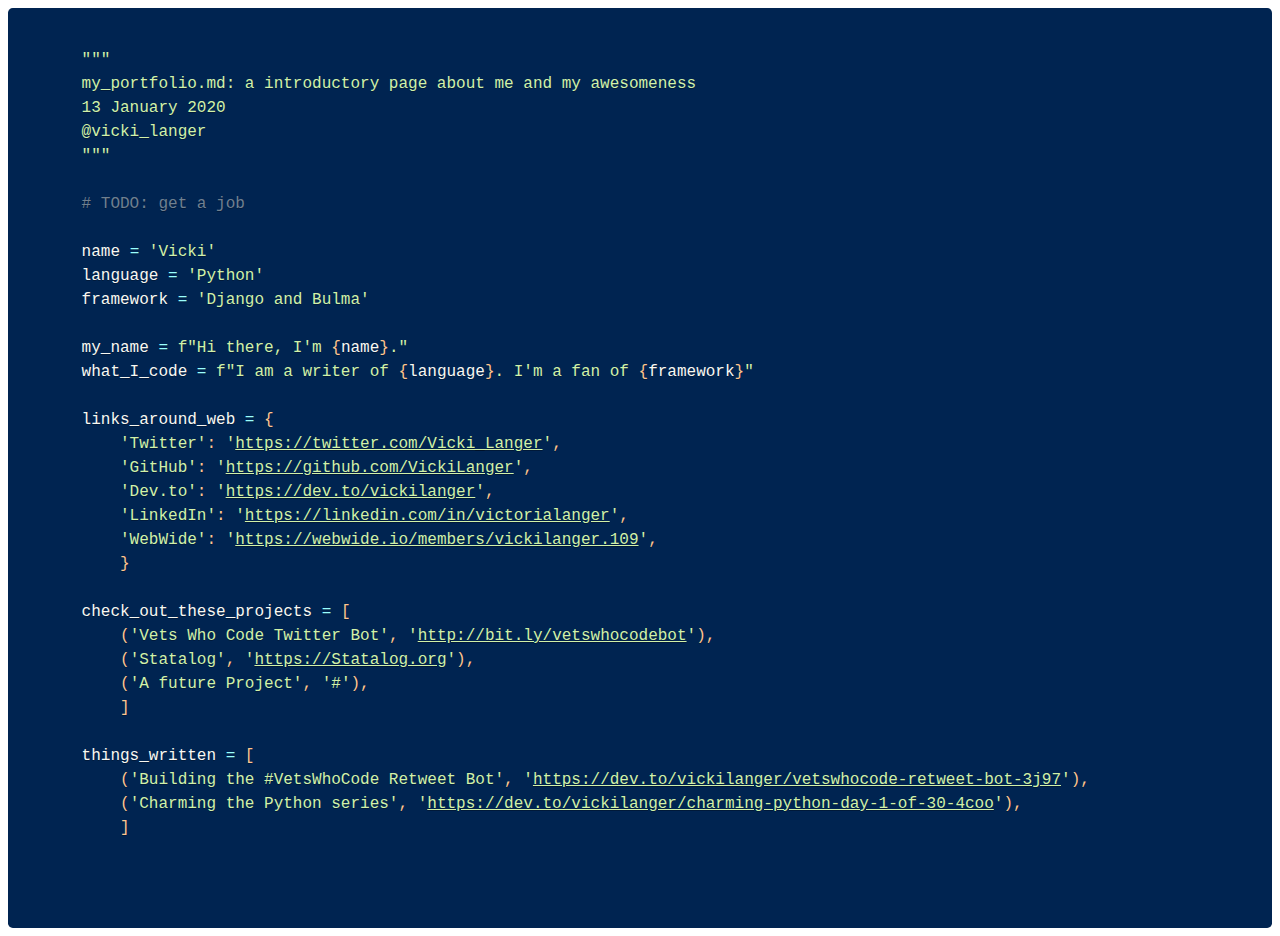
==== index.html @ c3064870 "correct python syntax" ====
<!DOCTYPE html>
<html>
<head>
  <meta charset="utf-8">
  <meta name="viewport" content="width=device-width, initial-scale=1">
  <title>Vicki Langer - Portfolio</title>

  <meta name="twitter:card" content="summary">
  <meta name="twitter:creator" content="@vicki_langer">
  <meta name="twitter:url" content="https://vickilanger.com/">
  <meta name="twitter:title" content="Vicki Langer's Portfolio">
  <meta name="twitter:description" content="Quick review of Vicki's coding history">
  <meta name="twitter:image" content="https://vickilanger.com/portfolio_preview.jpg">
  <meta name="twitter:image:alt" content="Python script with variables declaring name as Vicki, language as Python, and links around the web for github, dev.to, and twitter">

  <meta property="og:title" content="Vicki Langer's Portfolio">
  <meta property="og:image" content="https://vickilanger.com/portfolio_preview.jpg">
  <meta property="og:image:alt" content="Python script with variables declaring name as Vicki, language as Python, and links around the web for github, dev.to, and twitter">
  <meta property="og:description" content="Quick review of Vicki's coding history">

  <link href="prism.css" rel="stylesheet" type="text/css" />
  <script src="prism.js" type="text/javascript"></script>
</head>


<body>
  <header data-plugin-header="line-numbers"></header>
  <pre>
    <code class="language-python match-braces">
      """
      my_portfolio.md: a introductory page about me and my awesomeness
      13 January 2020
      @vicki_langer
      """
      
      # TODO: get a job
      
      name = 'Vicki'
      language = 'Python'
      framework = 'Django and Bulma'
      
      my_name = f"Hi there, I'm {name}."
      what_I_code = f"I am a writer of {language}. I'm a fan of {framework}"
      
      links_around_web = {
          'Twitter': 'https://twitter.com/Vicki_Langer',
          'GitHub': 'https://github.com/VickiLanger',
          'Dev.to': 'https://dev.to/vickilanger',
          'LinkedIn': 'https://linkedin.com/in/victorialanger',
          'WebWide': 'https://webwide.io/members/vickilanger.109',
          }
      
      check_out_these_projects = [
          ('Vets Who Code Twitter Bot', 'http://bit.ly/vetswhocodebot'),
          ('Statalog', 'https://Statalog.org'),
          ('A future Project', '#'),
          ]
      
      things_written = [
          ('Building the #VetsWhoCode Retweet Bot', 'https://dev.to/vickilanger/vetswhocode-retweet-bot-3j97'),
          ('Charming the Python series', 'https://dev.to/vickilanger/charming-python-day-1-of-30-4coo'),
          ]
      
    </code>
  </pre>

</body>
</html>
---- prism.css ----
/* PrismJS 1.19.0
https://prismjs.com/download.html#themes=prism-okaidia&languages=python&plugins=line-numbers+autolinker */
/**
 * okaidia theme for JavaScript, CSS and HTML
 * Loosely based on Monokai textmate theme by http://www.monokai.nl/
 * @author ocodia
 */

code[class*="language-"],
pre[class*="language-"] {
	color: #f8f8f2;
	background: none;
	text-shadow: 0 1px rgba(0, 0, 0, 0.3);
	font-family: Menlo, Consolas, Monaco, 'Andale Mono', 'Ubuntu Mono', monospace;
	font-size: 1em;
	text-align: left;
	white-space: pre;
	word-spacing: normal;
	word-break: normal;
	word-wrap: normal;
	line-height: 1.5;

	-moz-tab-size: 4;
	-o-tab-size: 4;
	tab-size: 4;

	-webkit-hyphens: none;
	-moz-hyphens: none;
	-ms-hyphens: none;
	hyphens: none;
}

/* Code blocks */
pre[class*="language-"] {
	padding: 1em;
	margin: .5em 0;
	overflow: auto;
	border-radius: 0.3em;
}

:not(pre) > code[class*="language-"],
pre[class*="language-"] {
	background: #002451;
}

/* Inline code */
:not(pre) > code[class*="language-"] {
	padding: .1em;
	border-radius: .3em;
	white-space: normal;
}

.token.comment,
.token.prolog,
.token.doctype,
.token.cdata {
	color: slategray;
}

.token.punctuation {
	color: #ffc58f;
}

.token.namespace {
	opacity: .7;
}

.token.property,
.token.tag,
.token.constant,
.token.symbol,
.token.deleted {
	color: #d1f1a9;
}

.token.boolean,
.token.number {
	color: #ffc58f;
}

.token.selector,
.token.attr-name,
.token.string,
.token.char,
.token.builtin,
.token.inserted {
	color: #d1f1a9;
}

.token.operator,
.token.entity,
.token.url,
.language-css .token.string,
.style .token.string,
.token.variable {
	color: #99ffff;
}

.token.atrule,
.token.attr-value,
.token.function,
.token.class-name {
	color: #ffeaed;
}

.token.keyword {
	color: #ebbbff;
}

.token.regex,
.token.important {
	color: #ff9da4;
}

.token.important,
.token.bold {
	font-weight: bold;
}
.token.italic {
	font-style: italic;
}

.token.entity {
	cursor: help;
}

pre[class*="language-"].line-numbers {
	position: relative;
	padding-left: 3.8em;
	counter-reset: linenumber;
}

pre[class*="language-"].line-numbers > code {
	position: relative;
	white-space: inherit;
}

.line-numbers .line-numbers-rows {
	position: absolute;
	pointer-events: none;
	top: 0;
	font-size: 100%;
	left: -3.8em;
	width: 3em; /* works for line-numbers below 1000 lines */
	letter-spacing: -1px;
	border-right: 1px solid #999;

	-webkit-user-select: none;
	-moz-user-select: none;
	-ms-user-select: none;
	user-select: none;
}

.line-numbers-rows > span {
	pointer-events: none;
	display: block;
	counter-increment: linenumber;
}

.line-numbers-rows > span:before {
	content: counter(linenumber);
	color: #999;
	display: block;
	padding-right: 0.8em;
	text-align: right;
}

.token a {
	color: inherit;
}
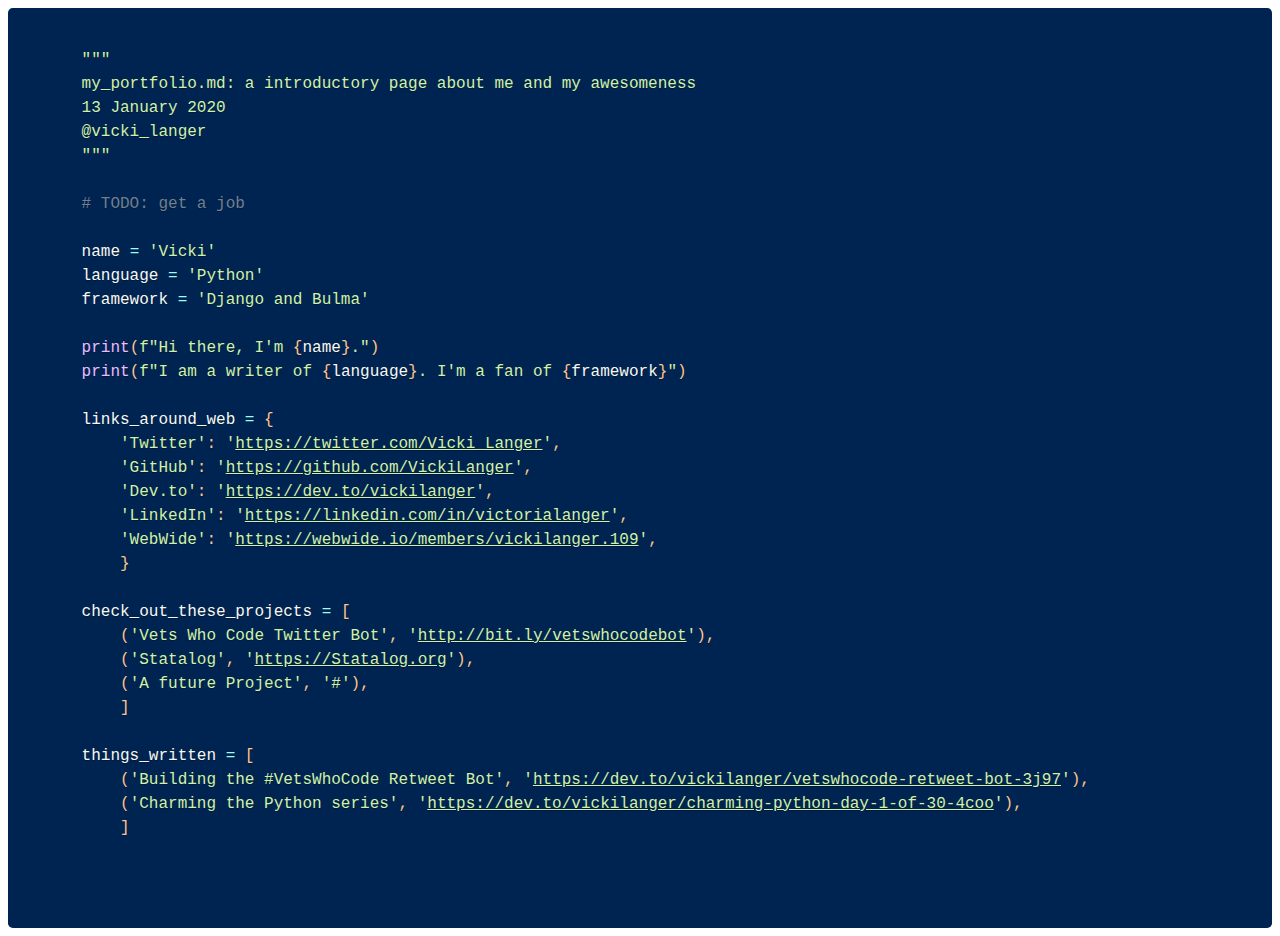
==== commit d2b4913e: "print f strings" ====
--- a/index.html
+++ b/index.html
@@ -4,6 +4,7 @@
   <meta charset="utf-8">
   <meta name="viewport" content="width=device-width, initial-scale=1">
   <title>Vicki Langer - Portfolio</title>
+  <link rel="shortcut icon" href="favicon.ico" type="image/x-icon">
 
   <meta name="twitter:card" content="summary">
   <meta name="twitter:creator" content="@vicki_langer">
@@ -39,8 +40,8 @@
       language = 'Python'
       framework = 'Django and Bulma'
       
-      my_name = f"Hi there, I'm {name}."
-      what_I_code = f"I am a writer of {language}. I'm a fan of {framework}"
+      print(f"Hi there, I'm {name}.")
+      print(f"I am a writer of {language}. I'm a fan of {framework}")
       
       links_around_web = {
           'Twitter': 'https://twitter.com/Vicki_Langer',
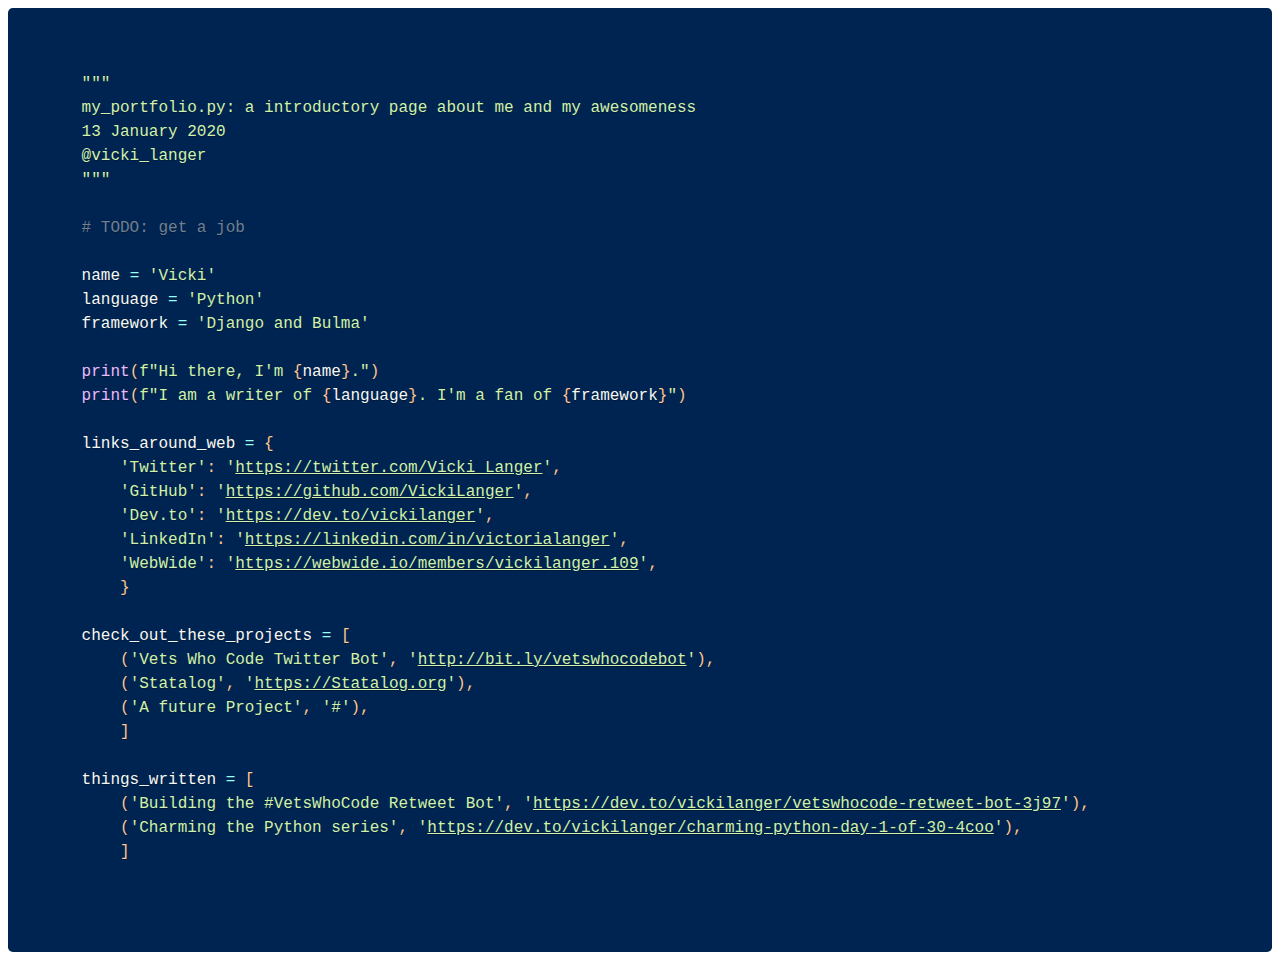
==== commit 51ff8f1a: "add todo" ====
--- a/index.html
+++ b/index.html
@@ -28,8 +28,9 @@
   <header data-plugin-header="line-numbers"></header>
   <pre>
     <code class="language-python match-braces">
+      <!-- TODO: extend porfolio.py to fill to this <code> box -->
       """
-      my_portfolio.md: a introductory page about me and my awesomeness
+      my_portfolio.py: a introductory page about me and my awesomeness
       13 January 2020
       @vicki_langer
       """
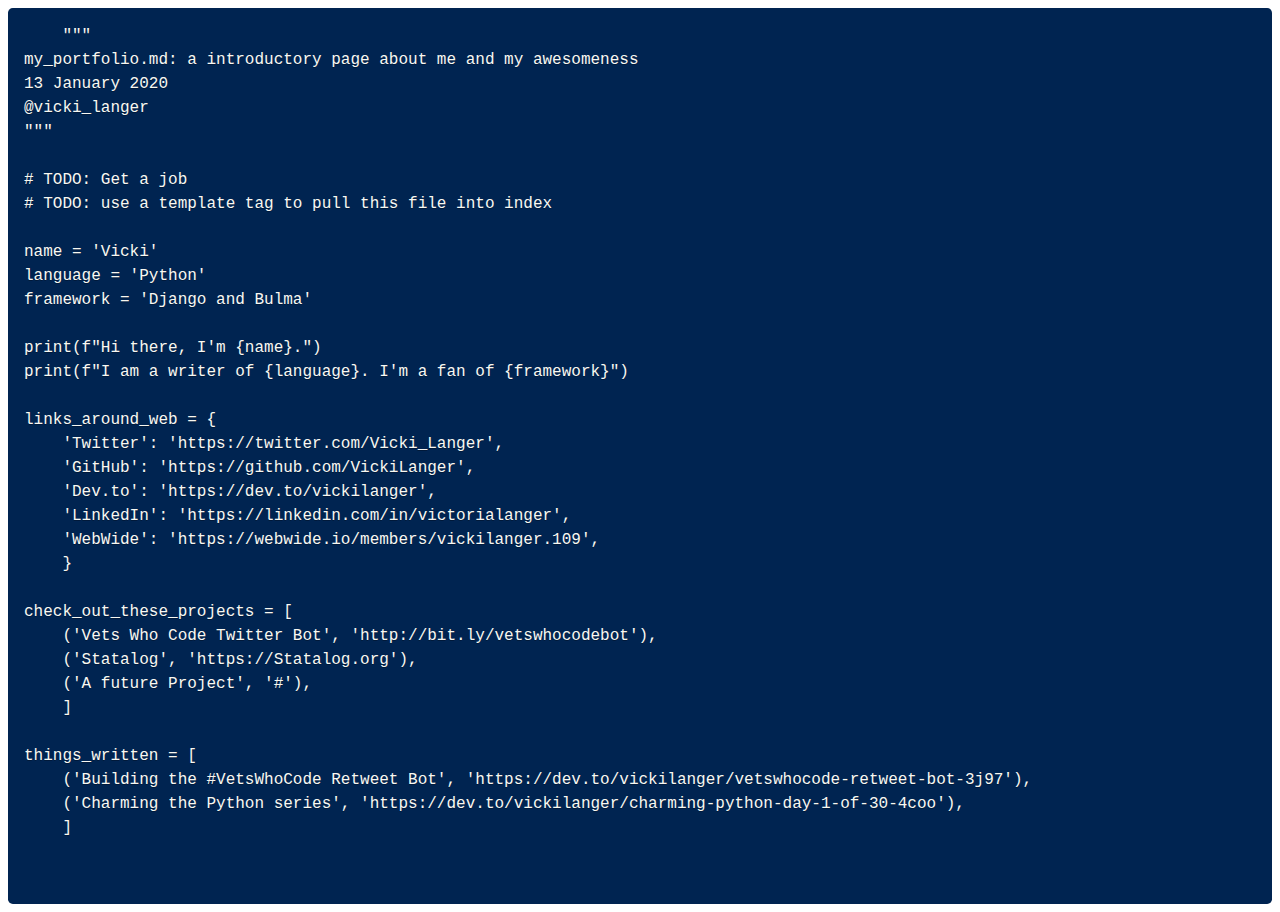
==== commit 8c6c1cc8: "add JS to fetch portfolio.py" ====
--- a/index.html
+++ b/index.html
@@ -27,44 +27,21 @@
 <body>
   <header data-plugin-header="line-numbers"></header>
   <pre>
-    <code class="language-python match-braces">
-      <!-- TODO: extend porfolio.py to fill to this <code> box -->
-      """
-      my_portfolio.py: a introductory page about me and my awesomeness
-      13 January 2020
-      @vicki_langer
-      """
-      
-      # TODO: get a job
-      
-      name = 'Vicki'
-      language = 'Python'
-      framework = 'Django and Bulma'
-      
-      print(f"Hi there, I'm {name}.")
-      print(f"I am a writer of {language}. I'm a fan of {framework}")
-      
-      links_around_web = {
-          'Twitter': 'https://twitter.com/Vicki_Langer',
-          'GitHub': 'https://github.com/VickiLanger',
-          'Dev.to': 'https://dev.to/vickilanger',
-          'LinkedIn': 'https://linkedin.com/in/victorialanger',
-          'WebWide': 'https://webwide.io/members/vickilanger.109',
-          }
-      
-      check_out_these_projects = [
-          ('Vets Who Code Twitter Bot', 'http://bit.ly/vetswhocodebot'),
-          ('Statalog', 'https://Statalog.org'),
-          ('A future Project', '#'),
-          ]
-      
-      things_written = [
-          ('Building the #VetsWhoCode Retweet Bot', 'https://dev.to/vickilanger/vetswhocode-retweet-bot-3j97'),
-          ('Charming the Python series', 'https://dev.to/vickilanger/charming-python-day-1-of-30-4coo'),
-          ]
-      
+    <code class="language-python match-braces" id="portfolio-code">
+      Fetching Portfolio...
     </code>
   </pre>
-
+  
+  <script>
+    fetch("/portfolio.py")
+      .then(response => {
+        if(!response.ok) {
+          throw new Error("Bad Response")
+        }
+        return response.text()
+      })
+      .then(text => document.getElementById("portfolio-code").innerText = text)
+      .catch(errror => document.getElementById("portfolio-code").innerText = "Unable to fetch portfolio, try again later")
+  </script>
 </body>
 </html>
